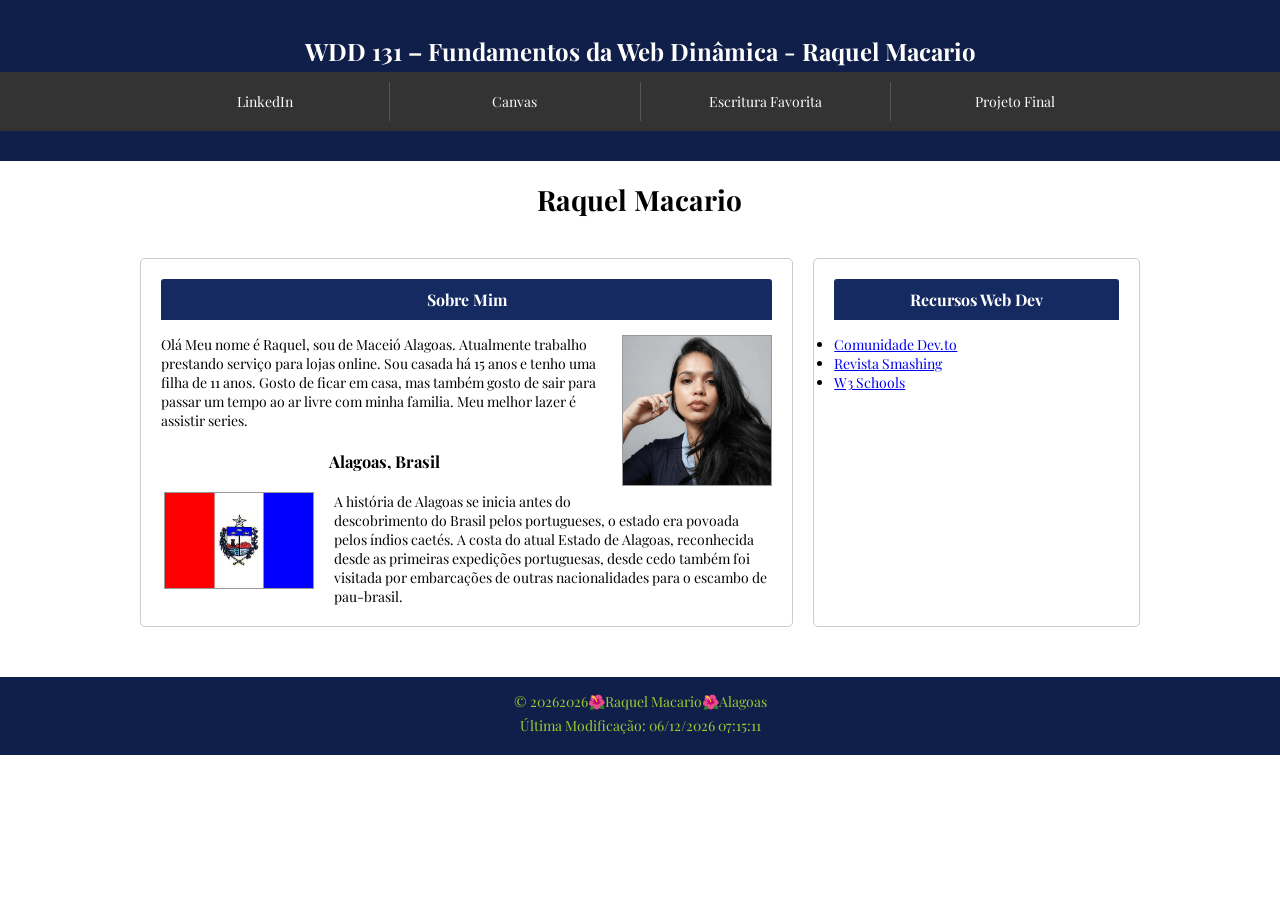
==== index.html @ 0d36ac63 "commit" ====
<!DOCTYPE html>
<html lang="pt-BR">

<head>
    <meta charset="UTF-8">
    <meta name="viewport" content="width=device-width, initial-scale=1.0">
    <title>"WDD,131,Fundamentos da Web Dinâmica - Raquel Macario</title>
    <meta name="description"
        content="WDD 131 – Fundamentos da Web Dinâmica - Raquel Macario, pagina inicial do site falando sobre quem sou eu.">
    <meta name="author" content="Raquel Macario">
    <link rel="stylesheet" href="estilos/base.css">

    <script src="scripts/obterdatas.js" defer></script>

    <link rel="preconnect" href="https://fonts.googleapis.com">
    <link rel="preconnect" href="https://fonts.gstatic.com" crossorigin>
    <link href="https://fonts.googleapis.com/css2?family=Playfair+Display:ital,wght@0,400..900;1,400..900&display=swap"
     rel="stylesheet">
</head>

<body>
    <header>
        <h1>
            <span id="course-title">WDD 131 – Fundamentos da Web Dinâmica</span> - Raquel Macario
        </h1>
    <nav>
        <ul>
            <li><a href="https:www.linkedin.com/in/raquel-macario/">LinkedIn</a></li>
            <li><a href="https://byupw.instructure.com/">Canvas</a></li>
            <li><a href="https://www.churchofjesuschrist.org/study/scriptures/bofm/alma/37?lang=eng">Escritura Favorita</a>
            </li>
            <li><a>Projeto Final</a></li>
        </ul>
    </nav>
    </header>
    
    <main>
        <h1>Raquel Macario</h1>
        <section class="card">
        <h2>Sobre Mim</h2>
        <img src="imagens/foto-raquel.png" alt="Foto de Raquel Macario" width="150">
        <p>Olá Meu nome é Raquel, sou de Maceió Alagoas. Atualmente trabalho prestando serviço para lojas online.
            Sou casada há 15 anos e tenho uma filha de 11 anos. 
            Gosto de ficar em casa, mas também gosto de sair para passar um tempo ao ar livre com minha familia.
            Meu melhor lazer é assistir series. 
        </p>
        <h3>Alagoas, Brasil</h3>
        <img src="imagens/bandeira-alagoas.jpg" alt="Foto da Bandeira de Alagoas" width="150">
        <p>A história de Alagoas se inicia antes do descobrimento do Brasil pelos portugueses, o estado era povoada pelos índios
        caetés. A costa do atual Estado de Alagoas, reconhecida desde as primeiras expedições portuguesas, desde cedo também foi
        visitada por embarcações de outras nacionalidades para o escambo de pau-brasil.</p>
    
        </section>
        <section class="card">
            <h2>Recursos Web Dev</h2>
            
            <ul>
                
                <li><a href="https://dev.to/">Comunidade Dev.to</a></li>
                <li><a href="https://smashingmagazine.com/">Revista Smashing</a></li>
                <li><a href="https://www.w3schools.com/">W3 Schools</a></li>
                    
            </ul>
                

        </section>

    </main>
    <footer>
        <p>© 2026<span id="anoatual"></span>🌺Raquel Macario🌺Alagoas</p>
        <p id="ultimaModificacao">Última Modificação</p>
        
    </footer>
</body>
</html>
---- estilos/base.css ----
* {
    margin: 0;
    padding: 0;
    box-sizing: border-box ;
   
}
body {
margin: 0;
font-family: "Playfair Display", serif;
font-size: 14px;


}

header {
    background-color: rgb(16, 31, 73);
    color: white;
    text-align: center;
    padding: 30px 0;
    
}
header h1 {
    margin: 0;
    font-size: 24px;
    padding-bottom: 5px;
    padding-top: 5px;
    
}
header span {
    display: inline;
}
nav {
    background-color: #333;
    
}
nav ul {

    padding: 10px 0;
    display: flex;
    list-style: none;
    color: white;
    max-width: 1000px;
    margin: 0 auto;


}
nav ul li{
    flex: 1 1;
    text-align: center;
    border-right: 1px solid #555;
}

nav ul li:last-child{
    border-right: none;
}

nav a{
    text-decoration: #333;
    color: white;
    padding: 10px 15px;
    display: block;

}
nav a:hover {
    
    color: rgb(226, 226, 238);
    background-color: rgba(255, 255, 255, 0.1);
      
}

main h1 {
    grid-column: 1 / 3;
    margin-bottom: 20px;
    text-align: center;
}
main {
    
    max-width: 1000px;
    margin: 0 auto;
    display: grid;
    grid-template-columns: 2fr 1fr;
    gap: 20px;
    padding: 20px 0;
    
}

section {
    border: 1px solid #ccc;
    border-radius: 5px;
    padding: 20px;

}

section h2 {
    background-color: rgb(22, 42, 98);
    color: white;
    padding: 10px;
    margin-bottom: 15px;
    border-radius: 3px 3px 0 0;
    text-align: center;
    font-size: 16px;

}

section h3 {
    margin-top: 20px;
    margin-bottom: 20px;
    text-align: center;

}

section.card img[alt="Foto de Raquel Macario"]{
float: right;
margin-left: 15px;
margin-bottom: 15px;
border: 1px solid #999;

}
section.card  img[alt="Foto da Bandeira de Alagoas"] {
    float:left ;
    margin-right: 20px;
    margin-left: 3px;
    margin-bottom: 15px;
    border: 1px solid #999;

}
section.recursos ul {
    list-style: disc;
    padding-left: 20px;
    display: block;

}

section.recursos ul li {
    text-align: left;
    margin-bottom: 5px;
    display: block;

}

section.recursos a {
    text-decoration: underline;
    color: blue;
    display: inline;
    
}
footer{
    background-color: rgb(16, 31, 73);
    color: white;
    text-align: center;
    padding: 15px;
    margin-top: 30px;
    clear: both;
}
footer p   {
    margin-bottom: 5px;
    color: yellowgreen;
    text-align: center;
}

h
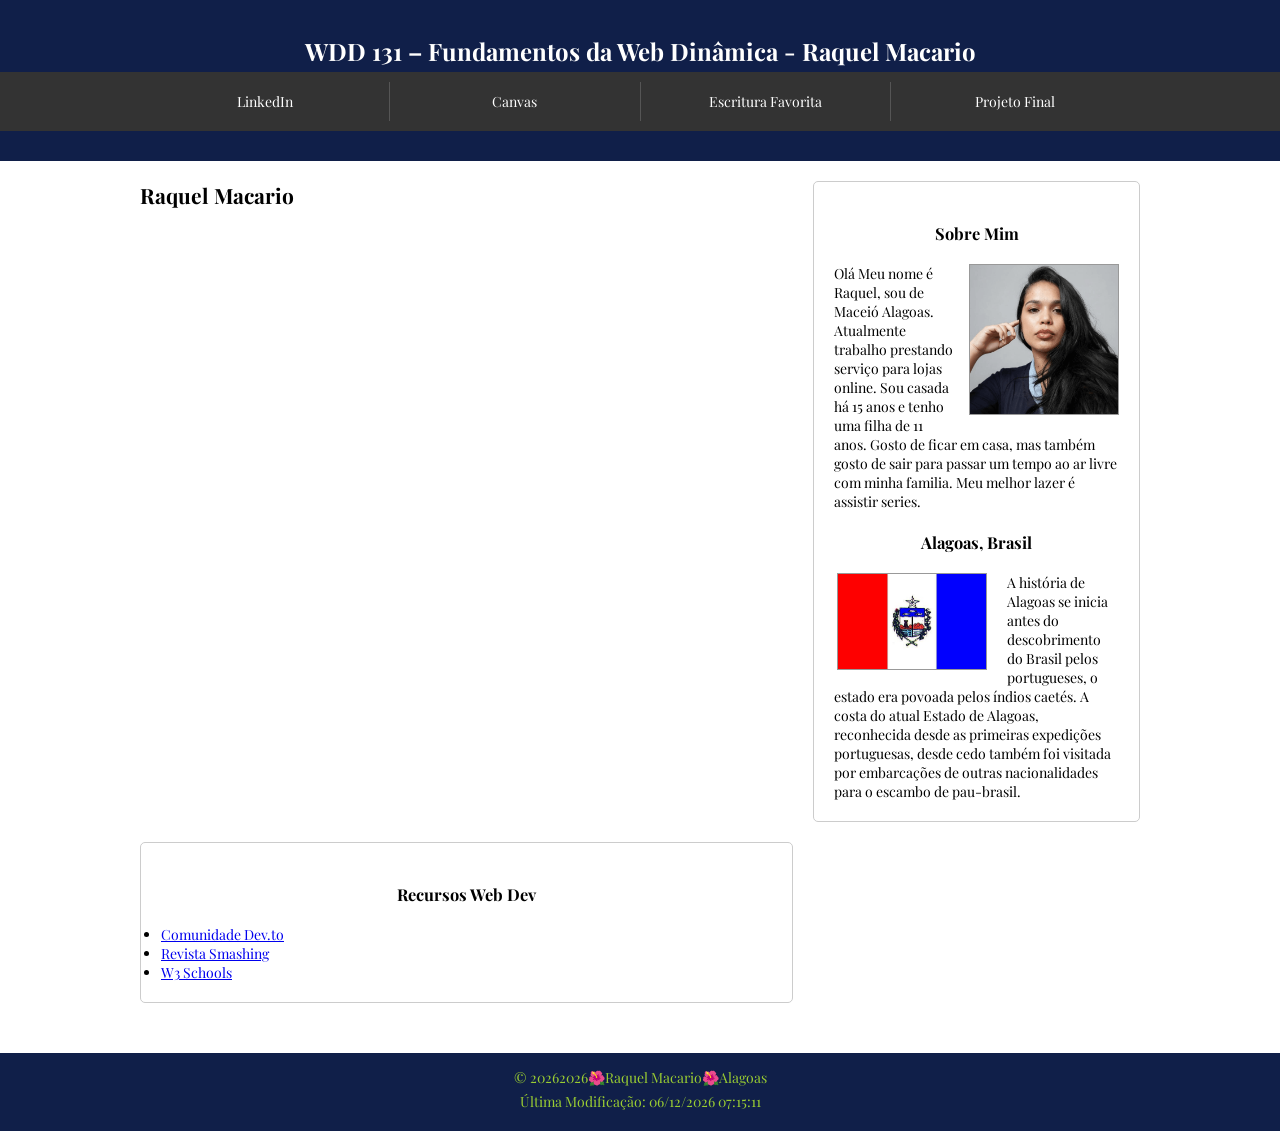
==== commit c737e12d: "commit" ====
--- a/index.html
+++ b/index.html
@@ -26,7 +26,7 @@
         </h1>
     <nav>
         <ul>
-            <li><a href="https:www.linkedin.com/in/raquel-macario/">LinkedIn</a></li>
+            <li><a href="https://www.linkedin.com/in/raquel-macario">LinkedIn</a></li>
             <li><a href="https://byupw.instructure.com/">Canvas</a></li>
             <li><a href="https://www.churchofjesuschrist.org/study/scriptures/bofm/alma/37?lang=eng">Escritura Favorita</a>
             </li>
@@ -36,9 +36,9 @@
     </header>
     
     <main>
-        <h1>Raquel Macario</h1>
+        <h2>Raquel Macario</h2>
         <section class="card">
-        <h2>Sobre Mim</h2>
+        <h3>Sobre Mim</h3>
         <img src="imagens/foto-raquel.png" alt="Foto de Raquel Macario" width="150">
         <p>Olá Meu nome é Raquel, sou de Maceió Alagoas. Atualmente trabalho prestando serviço para lojas online.
             Sou casada há 15 anos e tenho uma filha de 11 anos. 
@@ -53,7 +53,7 @@
     
         </section>
         <section class="card">
-            <h2>Recursos Web Dev</h2>
+            <h3>Recursos Web Dev</h3>
             
             <ul>
                 
--- a/estilos/base.css
+++ b/estilos/base.css
@@ -158,4 +158,3 @@
     text-align: center;
 }
 
-h
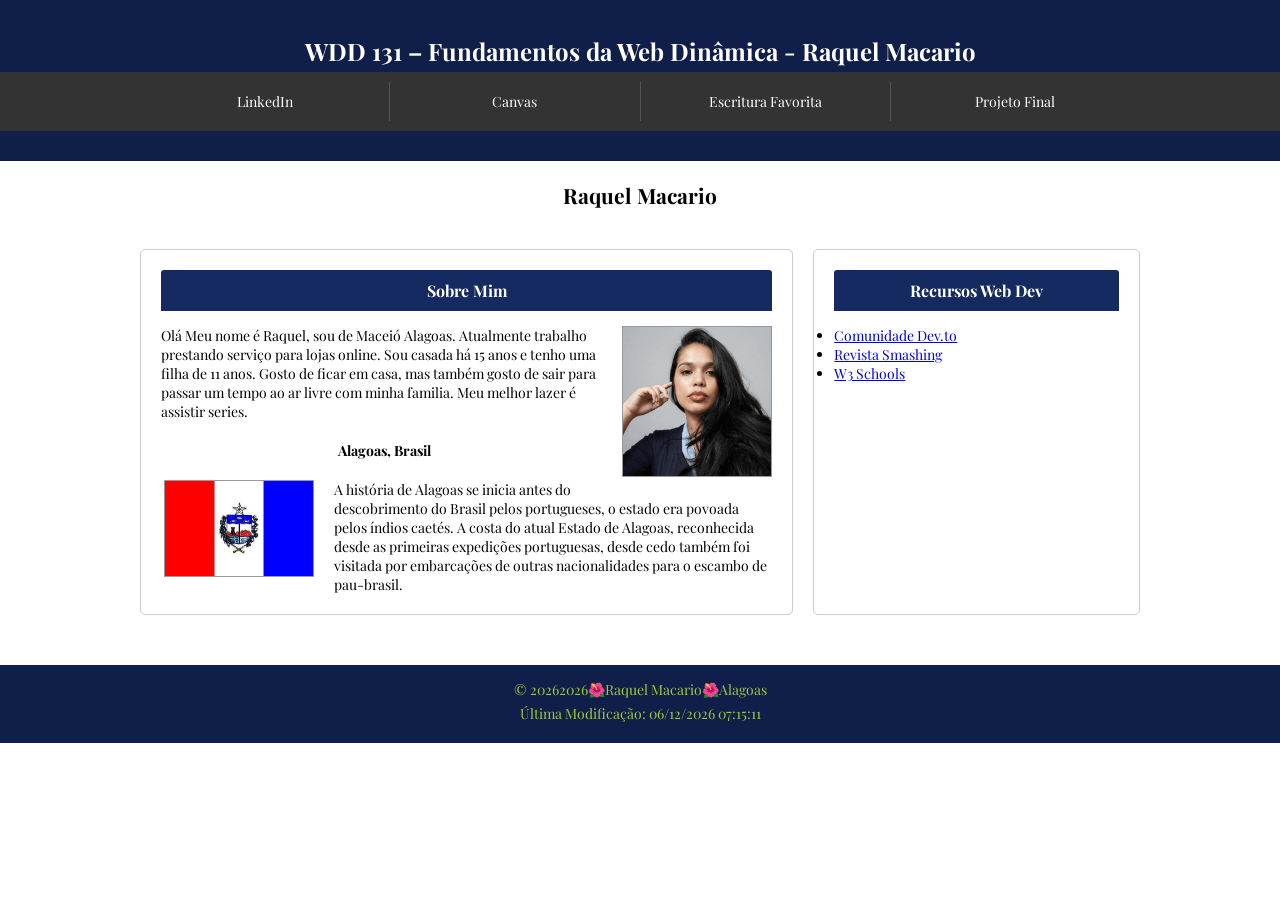
==== commit c9064029: "commit" ====
--- a/index.html
+++ b/index.html
@@ -5,7 +5,7 @@
 <head>
     <meta charset="UTF-8">
     <meta name="viewport" content="width=device-width, initial-scale=1.0">
-    <title>"WDD,131,Fundamentos da Web Dinâmica - Raquel Macario</title>
+    <title>"WDD 131 Fundamentos da Web Dinâmica - Raquel Macario</title>
     <meta name="description"
         content="WDD 131 – Fundamentos da Web Dinâmica - Raquel Macario, pagina inicial do site falando sobre quem sou eu.">
     <meta name="author" content="Raquel Macario">
@@ -26,7 +26,7 @@
         </h1>
     <nav>
         <ul>
-            <li><a href="https://www.linkedin.com/in/raquel-macario">LinkedIn</a></li>
+            <li><a href="https://www.linkedin.com/in/raquel-macario/">LinkedIn</a></li>
             <li><a href="https://byupw.instructure.com/">Canvas</a></li>
             <li><a href="https://www.churchofjesuschrist.org/study/scriptures/bofm/alma/37?lang=eng">Escritura Favorita</a>
             </li>
@@ -45,7 +45,7 @@
             Gosto de ficar em casa, mas também gosto de sair para passar um tempo ao ar livre com minha familia.
             Meu melhor lazer é assistir series. 
         </p>
-        <h3>Alagoas, Brasil</h3>
+        <h4>Alagoas, Brasil</h4>
         <img src="imagens/bandeira-alagoas.jpg" alt="Foto da Bandeira de Alagoas" width="150">
         <p>A história de Alagoas se inicia antes do descobrimento do Brasil pelos portugueses, o estado era povoada pelos índios
         caetés. A costa do atual Estado de Alagoas, reconhecida desde as primeiras expedições portuguesas, desde cedo também foi
--- a/estilos/base.css
+++ b/estilos/base.css
@@ -68,7 +68,7 @@
       
 }
 
-main h1 {
+main h2 {
     grid-column: 1 / 3;
     margin-bottom: 20px;
     text-align: center;
@@ -91,7 +91,7 @@
 
 }
 
-section h2 {
+section h3 {
     background-color: rgb(22, 42, 98);
     color: white;
     padding: 10px;
@@ -102,7 +102,7 @@
 
 }
 
-section h3 {
+section h4 {
     margin-top: 20px;
     margin-bottom: 20px;
     text-align: center;
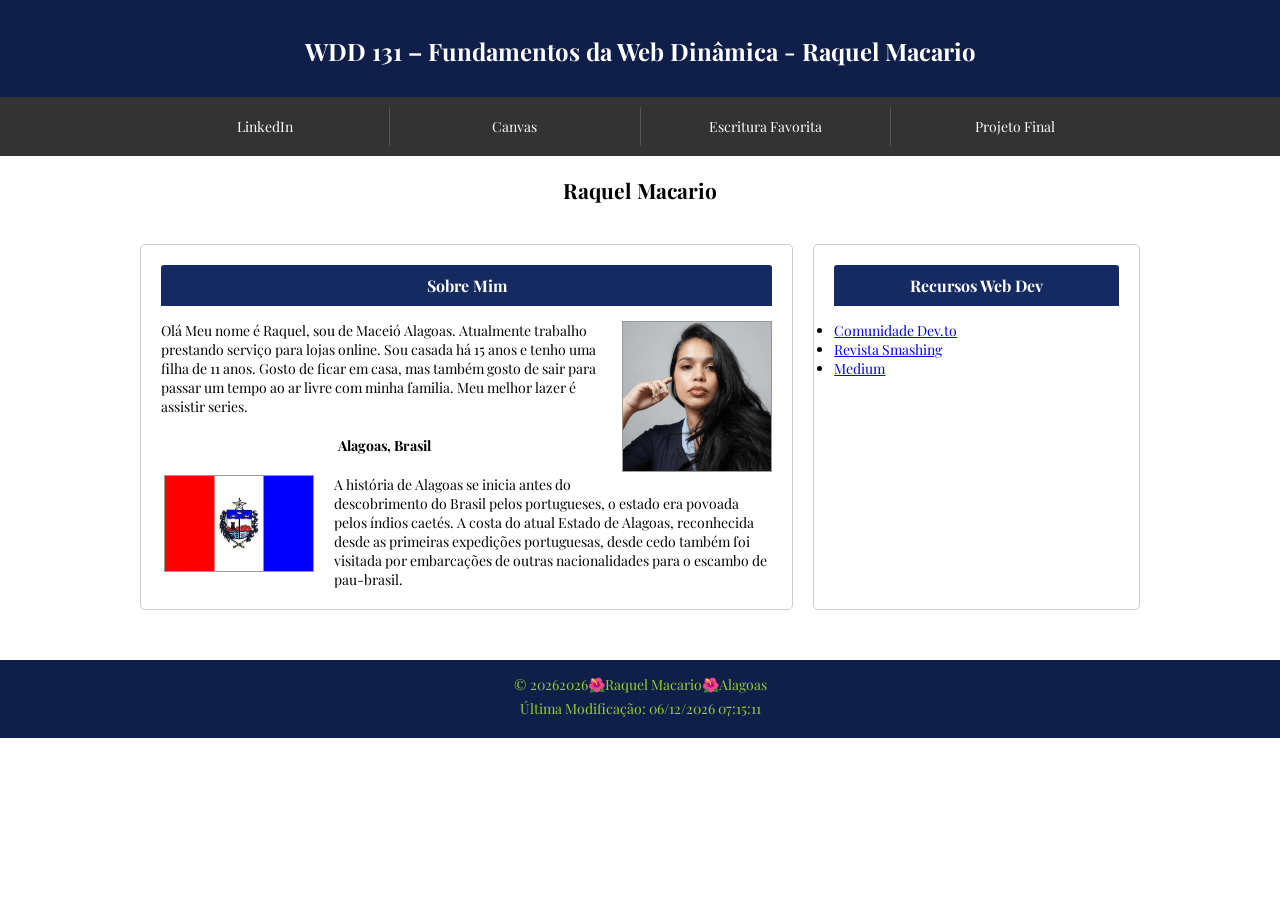
==== commit 8125b97c: "Commit" ====
--- a/index.html
+++ b/index.html
@@ -59,7 +59,7 @@
                 
                 <li><a href="https://dev.to/">Comunidade Dev.to</a></li>
                 <li><a href="https://smashingmagazine.com/">Revista Smashing</a></li>
-                <li><a href="https://www.w3schools.com/">W3 Schools</a></li>
+                <li><a href="https://medium.com/trainingcenter/como-come%C3%A7ar-a-programar-7d8c70d5724a">Medium</a></li>
                     
             </ul>
                 
--- a/estilos/base.css
+++ b/estilos/base.css
@@ -16,13 +16,13 @@
     background-color: rgb(16, 31, 73);
     color: white;
     text-align: center;
-    padding: 30px 0;
-    
+    padding: 30px 0 0;
+        
 }
 header h1 {
     margin: 0;
     font-size: 24px;
-    padding-bottom: 5px;
+    padding-bottom: 30px;
     padding-top: 5px;
     
 }
@@ -32,10 +32,11 @@
 nav {
     background-color: #333;
     
+    
 }
 nav ul {
 
-    padding: 10px 0;
+    padding: 10px 0 ;
     display: flex;
     list-style: none;
     color: white;
@@ -87,7 +88,7 @@
 section {
     border: 1px solid #ccc;
     border-radius: 5px;
-    padding: 20px;
+    padding: 20px ;
 
 }
 
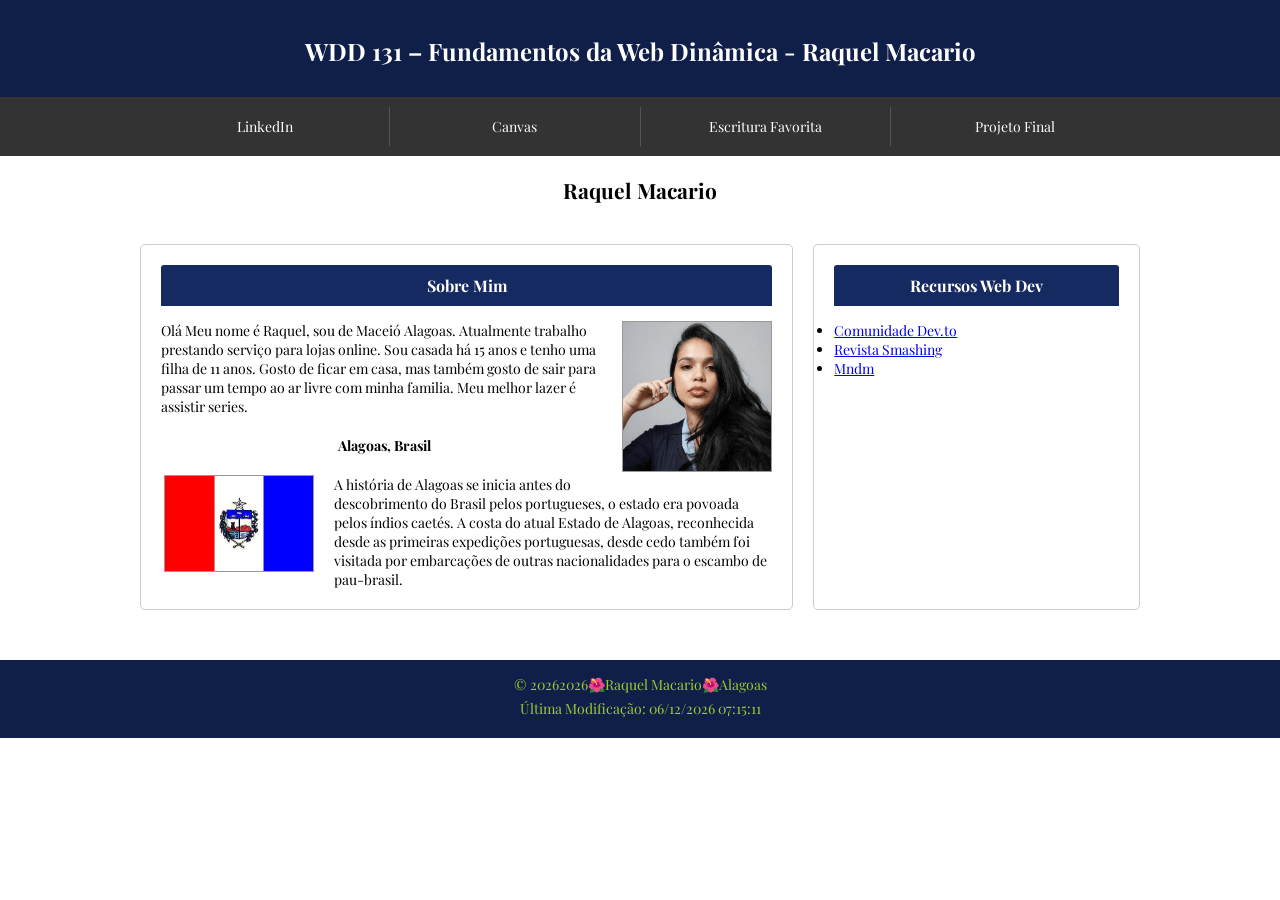
==== commit f3b41d99: "commit" ====
--- a/index.html
+++ b/index.html
@@ -58,8 +58,8 @@
             <ul>
                 
                 <li><a href="https://dev.to/">Comunidade Dev.to</a></li>
-                <li><a href="https://smashingmagazine.com/">Revista Smashing</a></li>
-                <li><a href="https://medium.com/trainingcenter/como-come%C3%A7ar-a-programar-7d8c70d5724a">Medium</a></li>
+                <li><a href="https://www.softdesign.com.br/blog/dicionario-de-tecnologias-para-web/">Revista Smashing</a></li>
+                <li><a href="https://developer.mozilla.org/pt-BR/docs/Learn_web_development/Getting_started/Web_standards/The_web_standards_model">Mndm</a></li>
                     
             </ul>
                 
